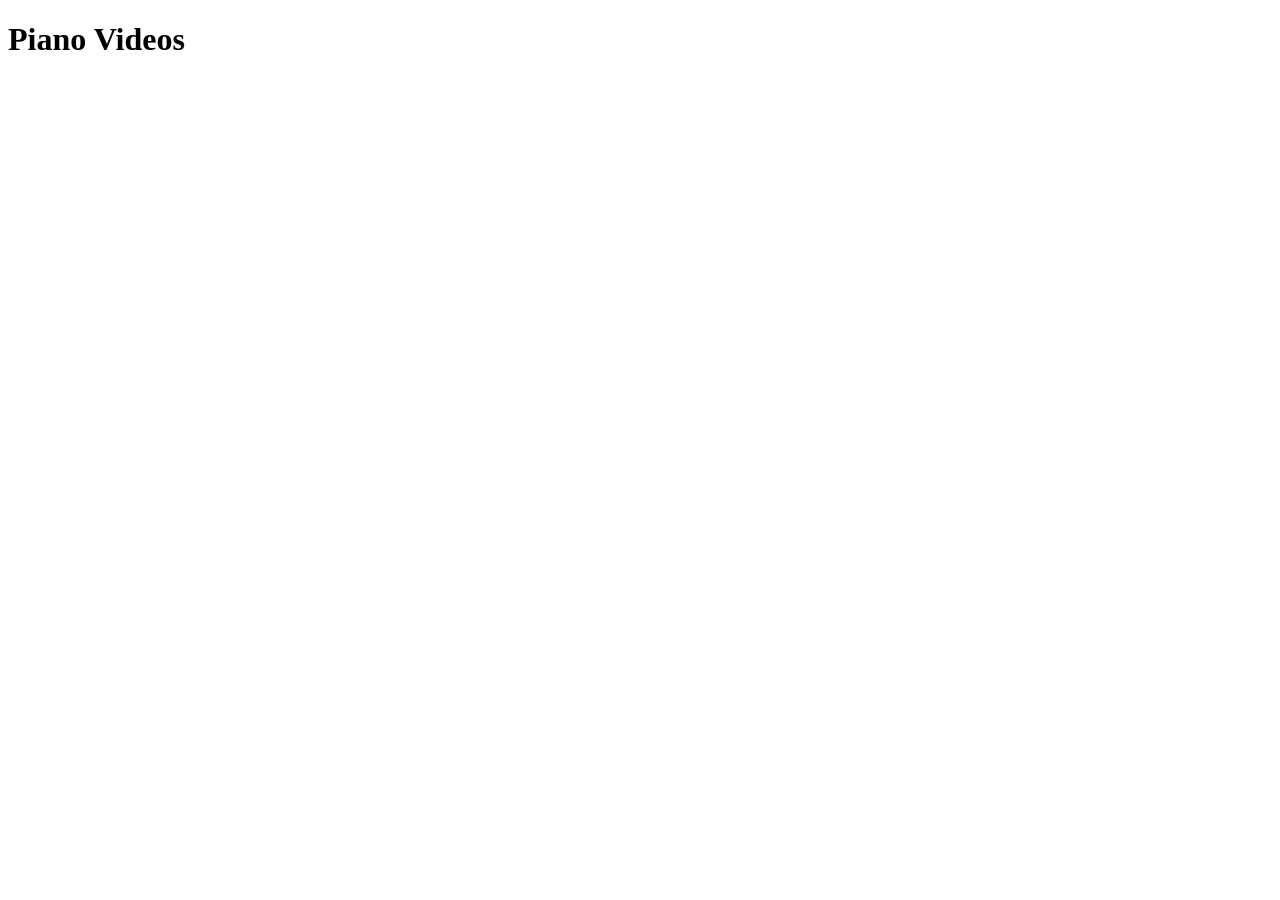
==== front/index.html @ 1645758b "Initial Commit" ====
<!DOCTYPE html>
<head>
    <meta charset="UTF-8">
    <link rel="icon" type="image/png" href="/favicon.png">
    <script src="js/main.js" type="module" defer></script>
</head>
<html>
    <body>
        <h1>Piano Videos</h1>
        <div id="video-list"></div>
    </body>
</html>
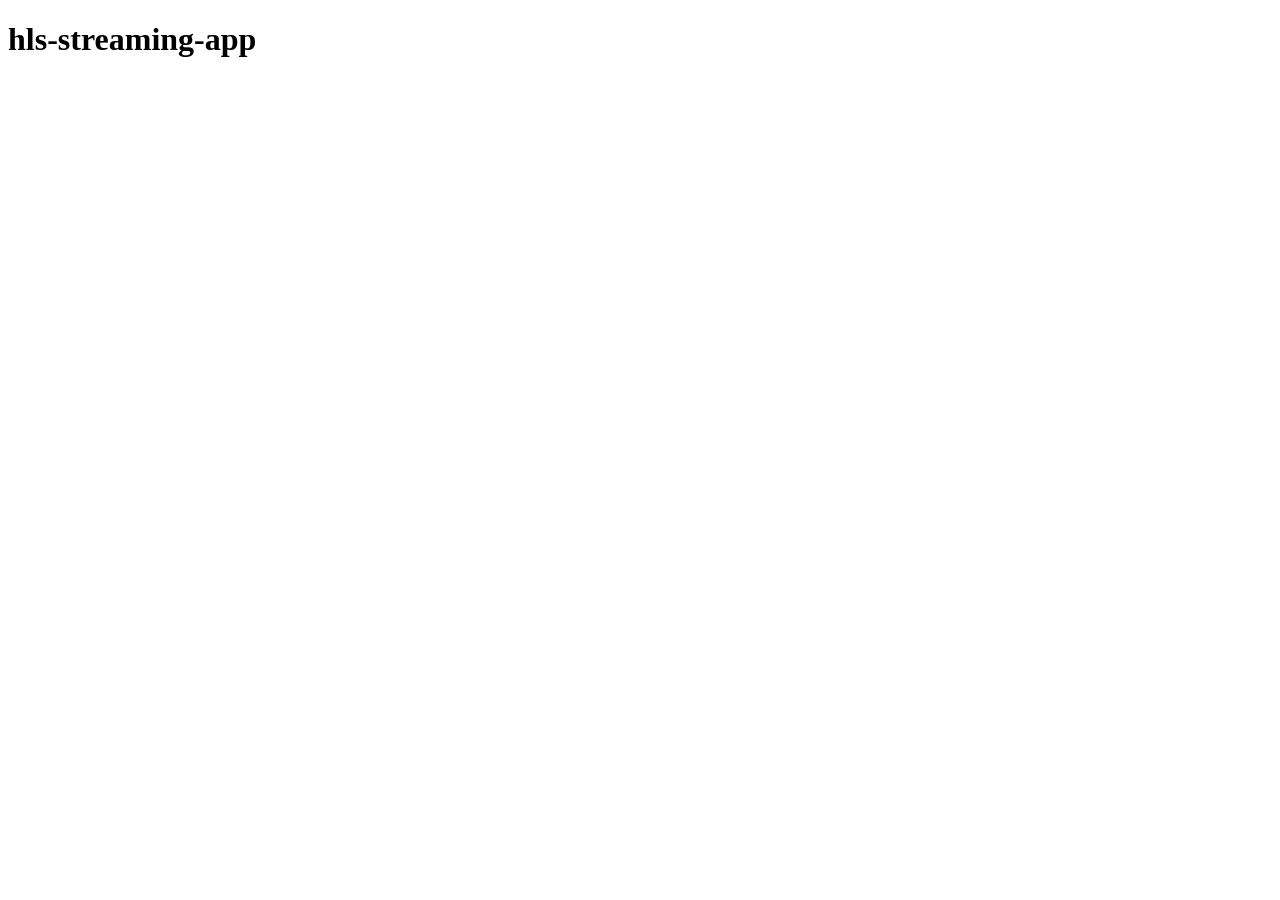
==== commit 6b457520: "update: ページタイトルをhls-streaming-appに変更 - ピアノの動画なのは私の手元の環境に依存するため" ====
--- a/front/index.html
+++ b/front/index.html
@@ -6,7 +6,7 @@
 </head>
 <html>
     <body>
-        <h1>Piano Videos</h1>
+        <h1>hls-streaming-app</h1>
         <div id="video-list"></div>
     </body>
 </html>
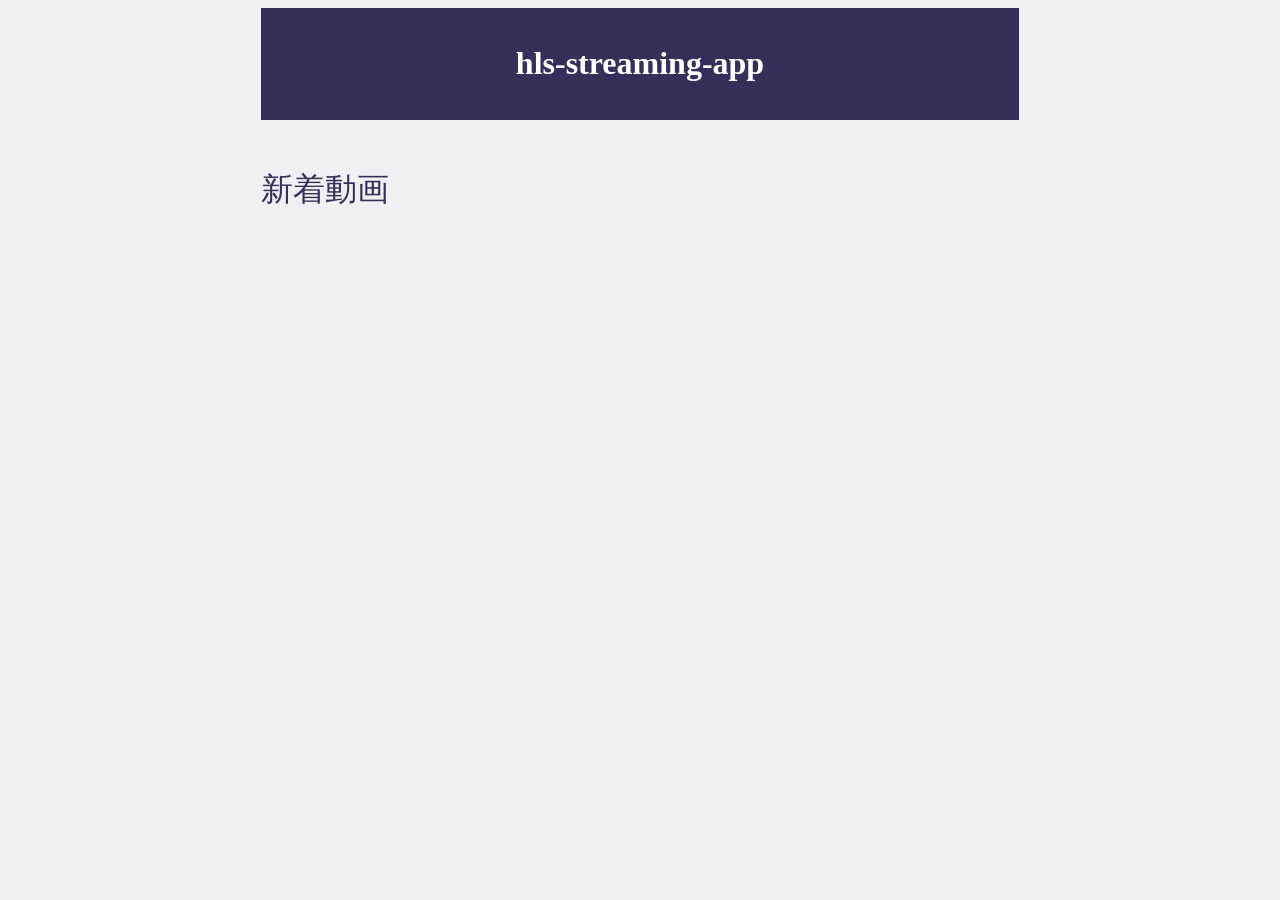
==== commit ead6f3b3: "add: カードリストのレイアウトを定義 - TODO: 再生ボタンのアセットを外部読み込みすると   画像の色を変更することができないので、SVGをコードの中に直埋めする" ====
--- a/front/index.html
+++ b/front/index.html
@@ -1,12 +1,20 @@
 <!DOCTYPE html>
-<head>
-    <meta charset="UTF-8">
-    <link rel="icon" type="image/png" href="/favicon.png">
-    <script src="js/main.js" type="module" defer></script>
-</head>
-<html>
+<html lang="ja">
+    <head>
+        <meta charset="UTF-8">
+        <link rel="icon" type="image/png" href="/favicon.png">
+        <link rel="stylesheet" href="css/style.css">
+        <script src="js/main.js" type="module" defer></script>
+    </head>
     <body>
-        <h1>hls-streaming-app</h1>
-        <div id="video-list"></div>
+        <div class="content">
+            <div class="header">
+                <h1>hls-streaming-app</h1>
+            </div>
+            <div class="section-header">
+                <p>新着動画</p>
+            </div>
+            <div id="video-list"></div>
+        </div>
     </body>
 </html>
--- a/front/css/style.css
+++ b/front/css/style.css
@@ -0,0 +1,127 @@
+:root {
+    /** Colors **/
+    --background-primary: #FFFFFF;
+    --background-secondary: #F0F0F2;
+    --primary: #352F59;
+    --secondary: #9E99BF;
+    --fill-primary: #BFBDF2;
+    --fill-secondary: #DDDCF2;
+    --video-background: #000000;
+    --card-shadow: #352F591F;
+}
+
+/** tags **/
+/* Background */
+body {
+    font-family: "Noto Sans JP";
+    background-color: var(--background-secondary);
+}
+
+h1 {
+    font-size: 2rem;
+}
+
+/** Components **/
+/* Content View */
+.content {
+    width: 60%;
+    margin: 0 auto;
+
+    /* flex box */
+    display: flex;
+    flex-direction: column;
+    gap: 1rem;
+}
+
+/* Header */
+.header {
+    background-color: var(--primary);
+    color: var(--background-primary);
+    text-align: center;
+    padding: 1rem;
+}
+
+/* Section Header */
+.section-header {
+    color: #352F59;
+    font-size: 2rem;
+    text-align: left;
+}
+
+/* Grid Container for Cards */
+#video-list {
+    display: grid;
+    grid-template-columns: repeat(2, minmax(8rem, 1fr));
+    gap: 0.5rem;
+}
+
+/* Card */
+.video-card {
+    padding: 1rem;
+    background-color: var(--background-primary);
+    border-radius: 0.5rem;
+    box-shadow: 0rem 0.25rem 0.25rem var(--card-shadow);
+
+    /* grid */
+    display: grid;
+    grid-template-rows: min-content 1fr auto;
+    grid-template-columns: 1fr 3rem;
+    gap: 0.5rem;
+}
+
+.card-thumbnail {
+    background-color: var(--video-background);
+    width: 100%;
+    aspect-ratio: 16 / 9;
+    overflow: hidden;
+
+    /* grid */
+    grid-row: 1 / 2;
+    grid-column: 1 / 3;
+}
+
+.card-thumbnail > img {
+    width: 100%;
+    height: 100%;
+    aspect-ratio: 16 / 9;
+    object-fit: contain;
+}
+
+.card-title {
+    color: var(--primary);
+    text-align: left;
+    font-size: 1.5rem;
+
+    /* grid */
+    grid-row: 2 / 3;
+    grid-column: 1 / 3;
+}
+
+.card-date {
+    color: var(--secondary);
+    text-align: left;
+    font-size: 1.25rem;
+
+    /* grid */
+    grid-row: 3 / 4;
+    grid-column: 1 / 2;
+}
+
+.play-button {
+    /* grid */
+    grid-row: 3 / 4;
+    grid-column: 2 / 3;
+}
+
+.play-button > button {
+    aspect-ratio: 1 / 1;
+    padding: 0;
+    border: none;
+    background: transparent;
+}
+
+.play-button > button > img {
+    fill: var(--fill-primary);
+    height: 3rem;
+    aspect-ratio: 1 / 1;
+}
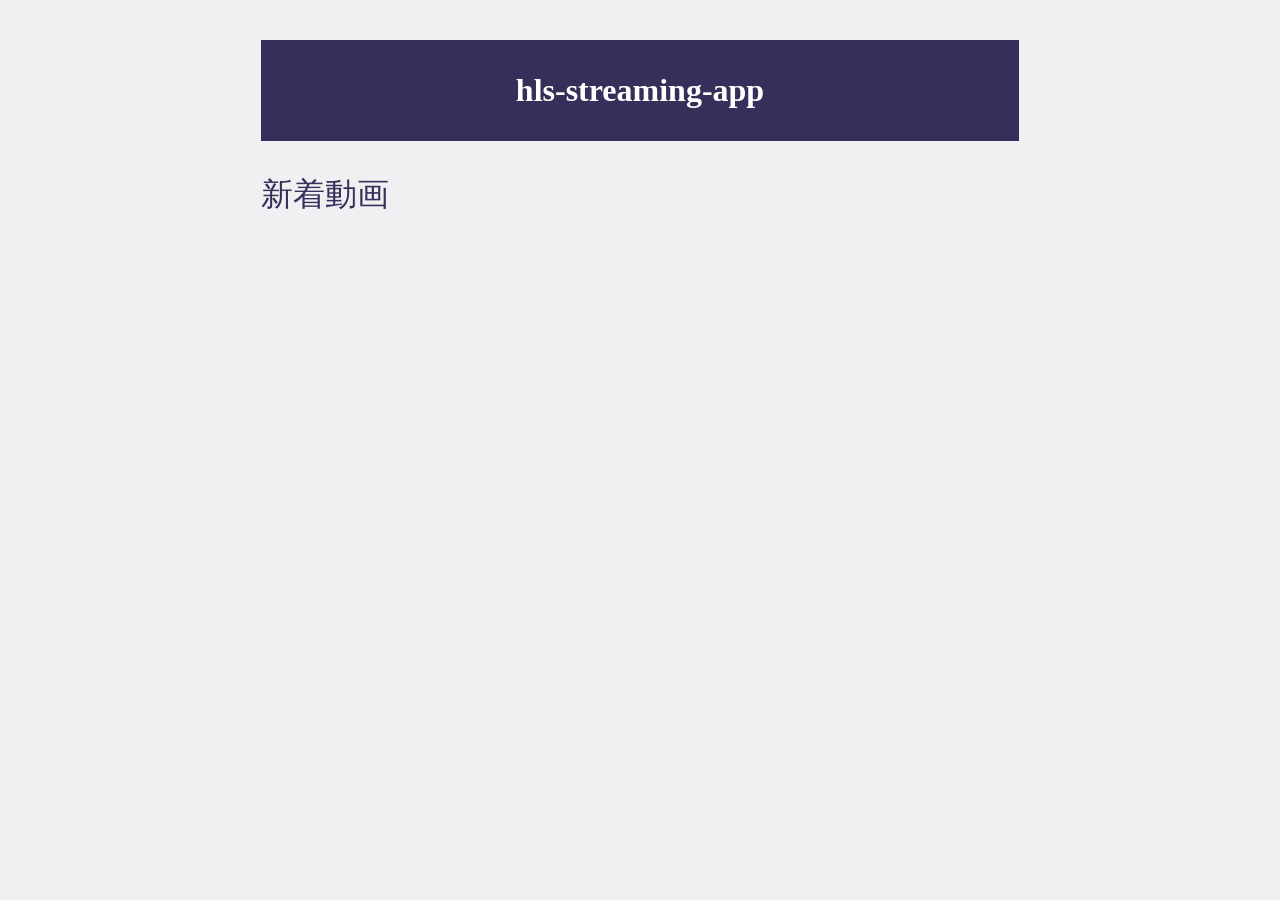
==== commit 89657af8: "refactor: style.cssから動画一覧用のスタイルを別ファイルに" ====
--- a/front/index.html
+++ b/front/index.html
@@ -4,6 +4,7 @@
         <meta charset="UTF-8">
         <link rel="icon" type="image/png" href="/favicon.png">
         <link rel="stylesheet" href="css/style.css">
+        <link rel="stylesheet" href="css/videolist.css">
         <script src="js/main.js" type="module" defer></script>
     </head>
     <body>
--- a/front/css/style.css
+++ b/front/css/style.css
@@ -2,6 +2,7 @@
     /** Colors **/
     --background-primary: #FFFFFF;
     --background-secondary: #F0F0F2;
+    --background-primary-selected: #E7E6EB;
     --primary: #352F59;
     --secondary: #9E99BF;
     --fill-primary: #BFBDF2;
@@ -12,13 +13,23 @@
 
 /** tags **/
 /* Background */
+html {
+    font-size: 100%;
+    font-family: "Noto Sans JP";
+}
+
 body {
-    font-family: "Noto Sans JP";
     background-color: var(--background-secondary);
+    padding: 2rem 0;
 }
 
 h1 {
     font-size: 2rem;
+    margin: 0;
+}
+
+p {
+    margin: 0;
 }
 
 /** Components **/
@@ -30,7 +41,7 @@
     /* flex box */
     display: flex;
     flex-direction: column;
-    gap: 1rem;
+    gap: 2rem;
 }
 
 /* Header */
@@ -38,90 +49,14 @@
     background-color: var(--primary);
     color: var(--background-primary);
     text-align: center;
-    padding: 1rem;
+    padding: 2rem;
 }
 
 /* Section Header */
 .section-header {
     color: #352F59;
     font-size: 2rem;
+    font-weight: 500;   /* Medium */
     text-align: left;
 }
 
-/* Grid Container for Cards */
-#video-list {
-    display: grid;
-    grid-template-columns: repeat(2, minmax(8rem, 1fr));
-    gap: 0.5rem;
-}
-
-/* Card */
-.video-card {
-    padding: 1rem;
-    background-color: var(--background-primary);
-    border-radius: 0.5rem;
-    box-shadow: 0rem 0.25rem 0.25rem var(--card-shadow);
-
-    /* grid */
-    display: grid;
-    grid-template-rows: min-content 1fr auto;
-    grid-template-columns: 1fr 3rem;
-    gap: 0.5rem;
-}
-
-.card-thumbnail {
-    background-color: var(--video-background);
-    width: 100%;
-    aspect-ratio: 16 / 9;
-    overflow: hidden;
-
-    /* grid */
-    grid-row: 1 / 2;
-    grid-column: 1 / 3;
-}
-
-.card-thumbnail > img {
-    width: 100%;
-    height: 100%;
-    aspect-ratio: 16 / 9;
-    object-fit: contain;
-}
-
-.card-title {
-    color: var(--primary);
-    text-align: left;
-    font-size: 1.5rem;
-
-    /* grid */
-    grid-row: 2 / 3;
-    grid-column: 1 / 3;
-}
-
-.card-date {
-    color: var(--secondary);
-    text-align: left;
-    font-size: 1.25rem;
-
-    /* grid */
-    grid-row: 3 / 4;
-    grid-column: 1 / 2;
-}
-
-.play-button {
-    /* grid */
-    grid-row: 3 / 4;
-    grid-column: 2 / 3;
-}
-
-.play-button > button {
-    aspect-ratio: 1 / 1;
-    padding: 0;
-    border: none;
-    background: transparent;
-}
-
-.play-button > button > img {
-    fill: var(--fill-primary);
-    height: 3rem;
-    aspect-ratio: 1 / 1;
-}
--- a/front/css/videolist.css
+++ b/front/css/videolist.css
@@ -0,0 +1,90 @@
+/* Grid Container for Cards */
+#video-list {
+    display: grid;
+    grid-template-columns: repeat(2, minmax(4rem, 1fr));
+    gap: 2rem;
+}
+
+.video-detail {
+    padding: 0;
+    border: none;
+    background: transparent;
+
+    display: flex;
+}
+
+/* Card */
+.video-card {
+    padding: 1rem;
+    background-color: var(--background-primary);
+    border-radius: 0.5rem;
+    box-shadow: 0rem 0.25rem 0.25rem var(--card-shadow);
+
+    width: 100%;
+
+    /* grid */
+    display: grid;
+    grid-template-rows: min-content 1fr auto;
+    grid-template-columns: 1fr 3rem;
+    justify-content: end;
+    align-items: center;
+    gap: 1rem;
+}
+
+.video-card:hover {
+    background-color: var(--background-primary-selected);
+}
+
+.card-thumbnail {
+    background-color: var(--video-background);
+    width: 100%;
+    aspect-ratio: 16 / 9;
+    overflow: hidden;
+
+    /* grid */
+    grid-row: 1 / 2;
+    grid-column: 1 / 3;
+}
+
+.card-thumbnail > img {
+    width: 100%;
+    height: 100%;
+    aspect-ratio: 16 / 9;
+    object-fit: contain;
+}
+
+.card-title {
+    color: var(--primary);
+    text-align: left;
+    font-size: 1.5rem;
+    font-weight: 500;   /* Medium */
+
+    /* grid */
+    grid-row: 2 / 3;
+    grid-column: 1 / 3;
+}
+
+.card-date {
+    color: var(--secondary);
+    text-align: left;
+    font-size: 1.25rem;
+    font-weight: 400;   /* Regular */
+
+    /* grid */
+    grid-row: 3 / 4;
+    grid-column: 1 / 2;
+}
+
+.play-icon {
+    text-align: right;
+
+    /* grid */
+    grid-row: 3 / 4;
+    grid-column: 2 / 3;
+}
+
+.play-icon > svg {
+    fill: var(--fill-primary);
+    height: 2rem;
+    width: 2rem;
+}
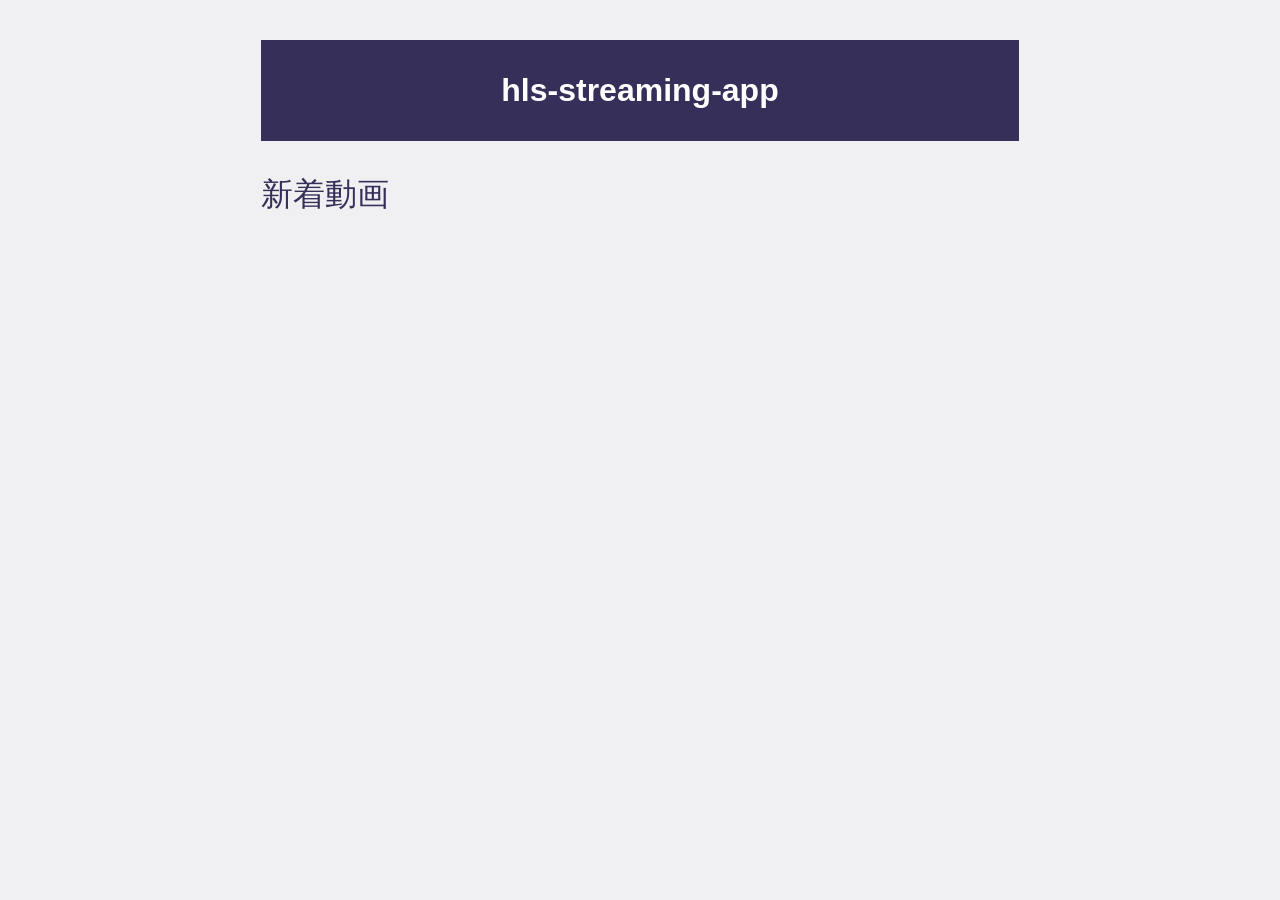
==== commit 09ae4397: "update: 共通パーツ化したHeaderをホーム、詳細ページで利用" ====
--- a/front/index.html
+++ b/front/index.html
@@ -4,14 +4,14 @@
         <meta charset="UTF-8">
         <link rel="icon" type="image/png" href="/favicon.png">
         <link rel="stylesheet" href="css/style.css">
+        <link rel="stylesheet" href="css/header.css">
         <link rel="stylesheet" href="css/videolist.css">
         <script src="js/main.js" type="module" defer></script>
+        <script src="js/header.js" type="module" defer></script>
     </head>
     <body>
         <div class="content">
-            <div class="header">
-                <h1>hls-streaming-app</h1>
-            </div>
+            <div class="header" id="header"></div>
             <div class="section-header">
                 <p>新着動画</p>
             </div>
--- a/front/css/style.css
+++ b/front/css/style.css
@@ -44,14 +44,6 @@
     gap: 2rem;
 }
 
-/* Header */
-.header {
-    background-color: var(--primary);
-    color: var(--background-primary);
-    text-align: center;
-    padding: 2rem;
-}
-
 /* Section Header */
 .section-header {
     color: #352F59;
@@ -59,4 +51,3 @@
     font-weight: 500;   /* Medium */
     text-align: left;
 }
-
--- a/front/css/header.css
+++ b/front/css/header.css
@@ -0,0 +1,13 @@
+/* Header */
+.header {
+    background-color: var(--primary);
+    text-align: center;
+    padding: 2rem;
+}
+
+.logo-button {
+    padding: 0;
+    border: none;
+    background: transparent;
+    color: var(--background-primary);
+}
